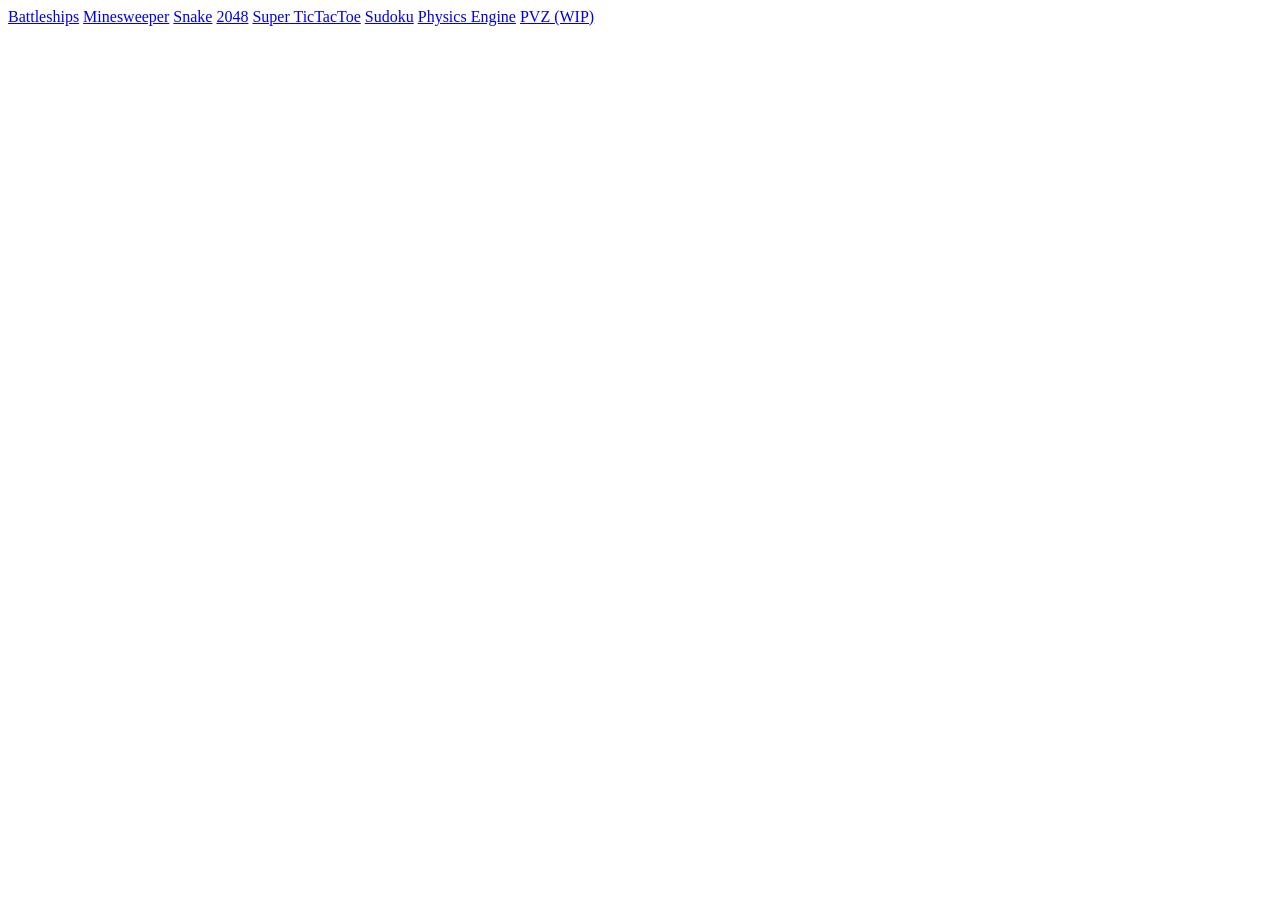
==== index.html @ 8ccc4440 "Added Selector Homepage" ====
<!DOCTYPE html>
<html lang="en">
    <head>
        <meta charset="UTF-8">
        <meta name="viewport" content="width=device-width, initial-scale=1.0">
        <title></title>
        <style>
            body{
                background-color: white;
            }
        </style>
        <script>
            
        </script>
    </head>
    <body>
        <a href="./Battleships/index.html">Battleships</a>
        <a href="./Minesweeper/index.html">Minesweeper</a>
        <a href="./Snake/Snake.html">Snake</a>
        <a href="./2048/2048.html">2048</a>
        <a href="./Super TicTacToe/Super TicTacToe.html">Super TicTacToe</a>
        <a href="./Sudoku/SudokuBot.html">Sudoku</a>
        <a href="./Physics Engine/Physics Engine.html">Physics Engine</a>
        <a href="./PVZ1/PVZ.html">PVZ (WIP)</a>
    </body>
</html>
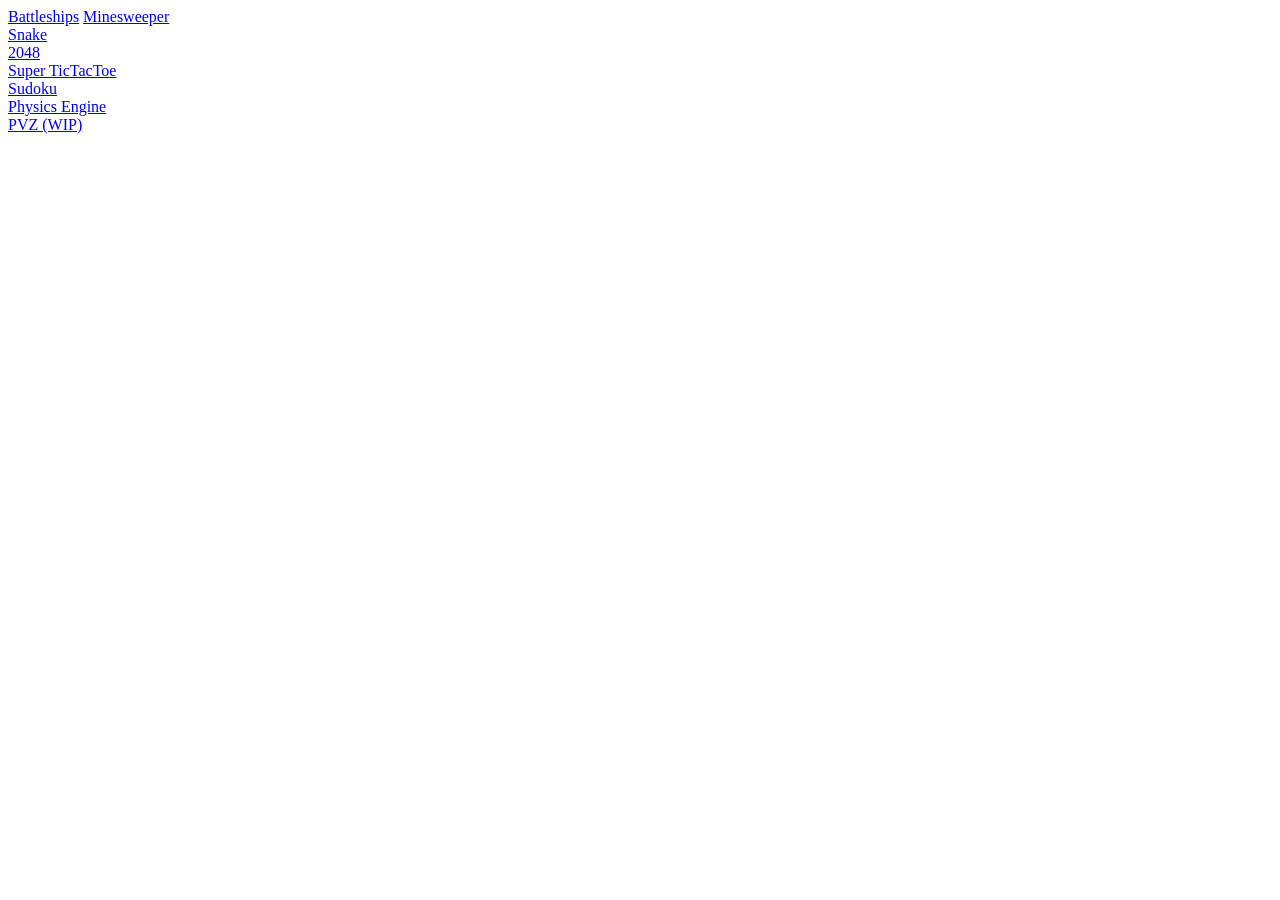
==== commit 337fd93b: "Update index.html" ====
--- a/index.html
+++ b/index.html
@@ -15,12 +15,12 @@
     </head>
     <body>
         <a href="./Battleships/index.html">Battleships</a>
-        <a href="./Minesweeper/index.html">Minesweeper</a>
-        <a href="./Snake/Snake.html">Snake</a>
-        <a href="./2048/2048.html">2048</a>
-        <a href="./Super TicTacToe/Super TicTacToe.html">Super TicTacToe</a>
-        <a href="./Sudoku/SudokuBot.html">Sudoku</a>
-        <a href="./Physics Engine/Physics Engine.html">Physics Engine</a>
-        <a href="./PVZ1/PVZ.html">PVZ (WIP)</a>
+        <a href="./Minesweeper/index.html">Minesweeper</a><br>
+        <a href="./Snake/Snake.html">Snake</a><br>
+        <a href="./2048/2048.html">2048</a><br>
+        <a href="./Super TicTacToe/Super TicTacToe.html">Super TicTacToe</a><br>
+        <a href="./Sudoku/SudokuBot.html">Sudoku</a><br>
+        <a href="./Physics Engine/Physics Engine.html">Physics Engine</a><br>
+        <a href="./PVZ1/PVZ.html">PVZ (WIP)</a><br>
     </body>
-</html>+</html>
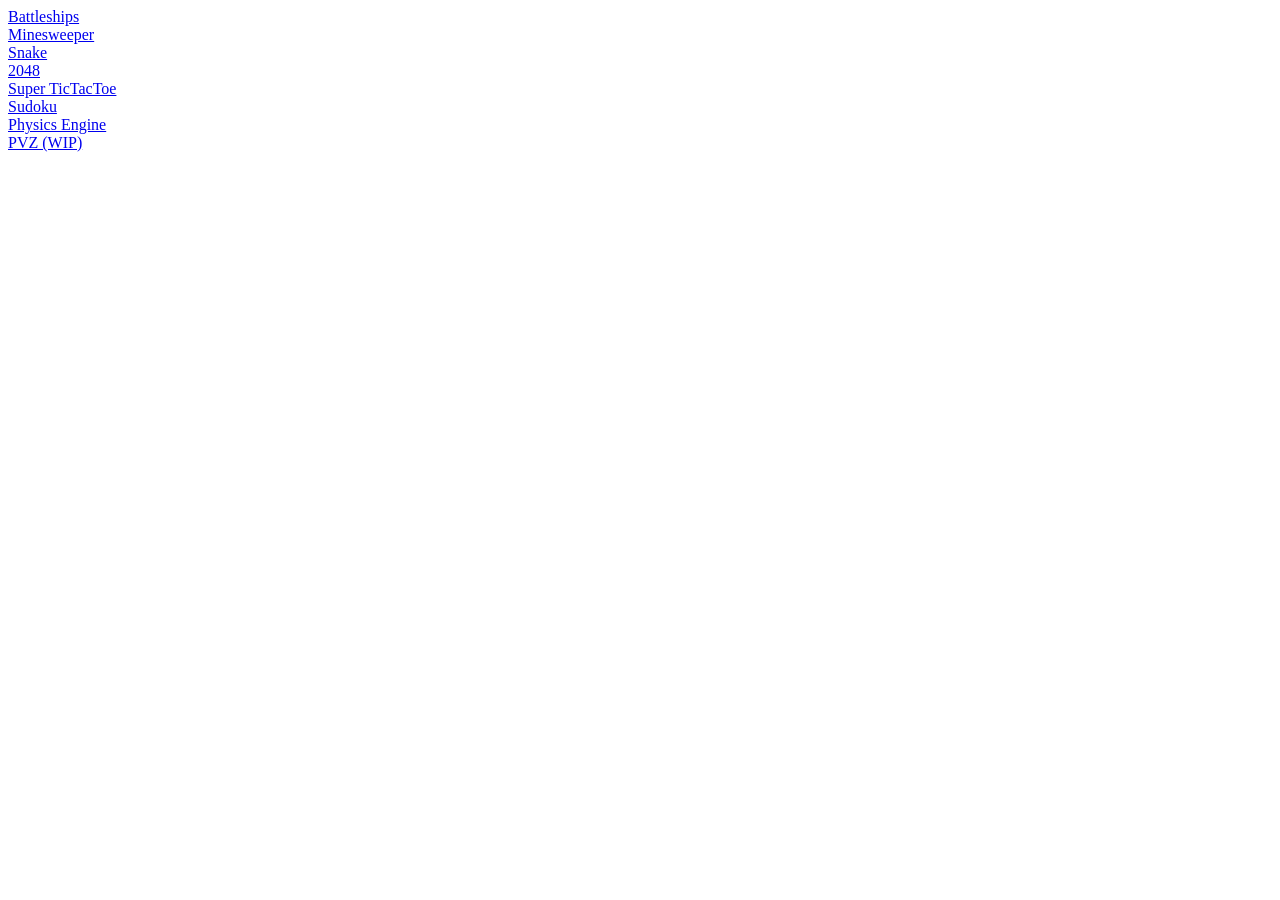
==== commit e0f966d5: "Update index.html" ====
--- a/index.html
+++ b/index.html
@@ -14,7 +14,7 @@
         </script>
     </head>
     <body>
-        <a href="./Battleships/index.html">Battleships</a>
+        <a href="./Battleships/index.html">Battleships</a><br>
         <a href="./Minesweeper/index.html">Minesweeper</a><br>
         <a href="./Snake/Snake.html">Snake</a><br>
         <a href="./2048/2048.html">2048</a><br>
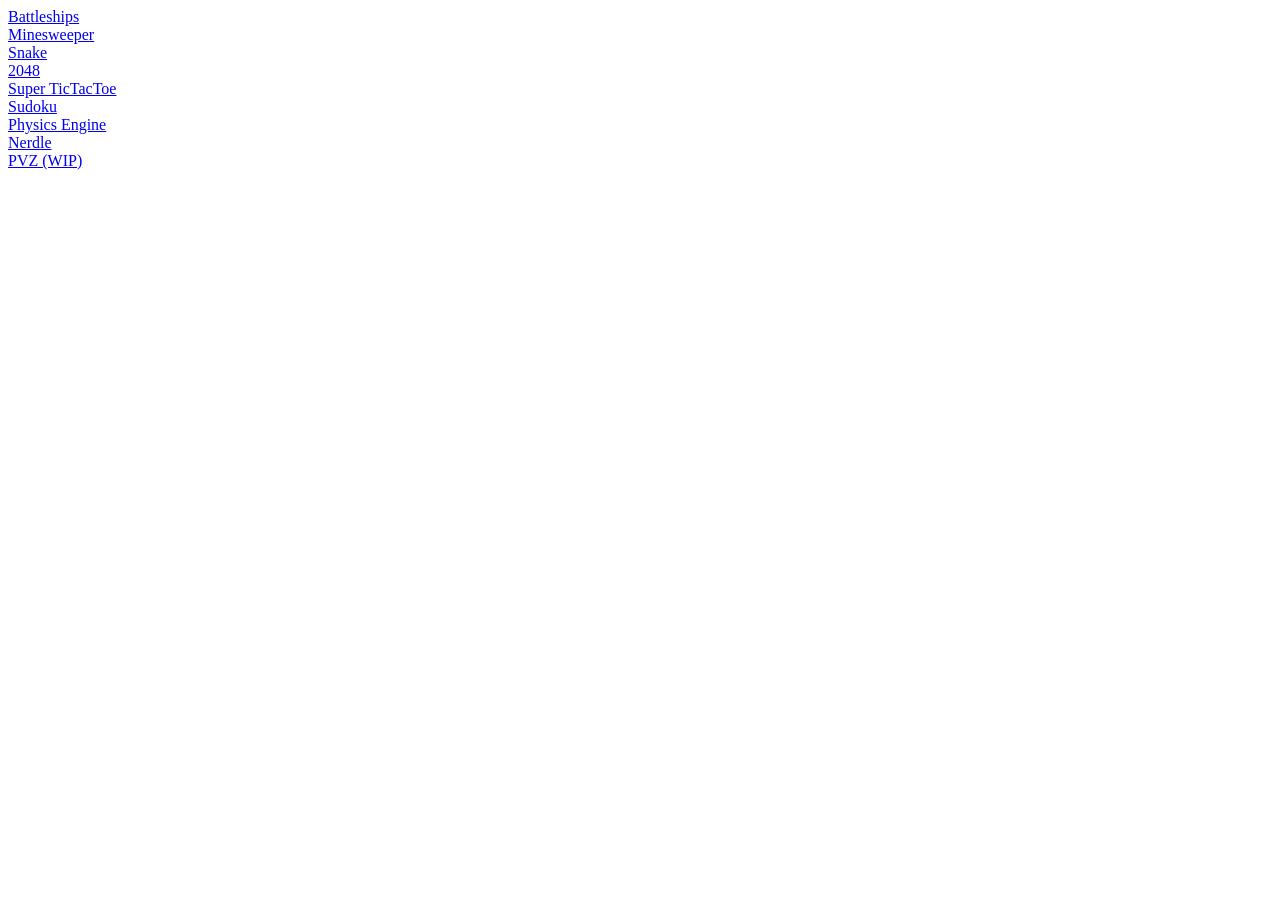
==== commit 9643d50f: "Nerdle" ====
--- a/index.html
+++ b/index.html
@@ -21,6 +21,7 @@
         <a href="./Super TicTacToe/Super TicTacToe.html">Super TicTacToe</a><br>
         <a href="./Sudoku/SudokuBot.html">Sudoku</a><br>
         <a href="./Physics Engine/Physics Engine.html">Physics Engine</a><br>
+        <a href="./Nerdle/Nerdle.html">Nerdle</a><br>
         <a href="./PVZ1/PVZ.html">PVZ (WIP)</a><br>
     </body>
 </html>
